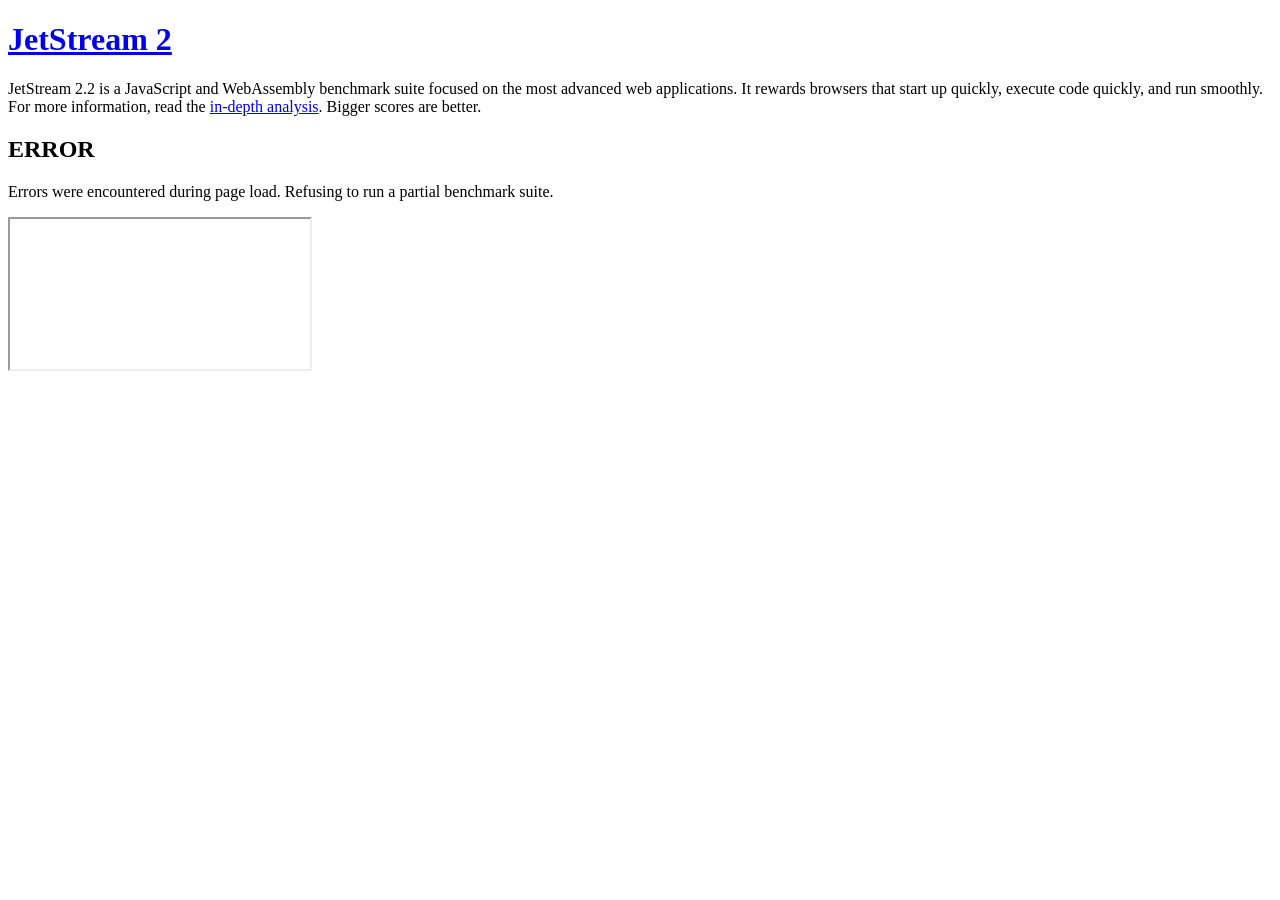
==== index.html @ ff1de328 "Add --no-prefetch cli flag --no-prefetch will directly use `load(...)` instead of just injecting the" ====
<!--
 Copyright (C) 2019-2024 Apple Inc. All rights reserved.

 Redistribution and use in source and binary forms, with or without
 modification, are permitted provided that the following conditions
 are met:
 1. Redistributions of source code must retain the above copyright
    notice, this list of conditions and the following disclaimer.
 2. Redistributions in binary form must reproduce the above copyright
    notice, this list of conditions and the following disclaimer in the
    documentation and/or other materials provided with the distribution.

 THIS SOFTWARE IS PROVIDED BY APPLE INC. AND ITS CONTRIBUTORS ``AS IS''
 AND ANY EXPRESS OR IMPLIED WARRANTIES, INCLUDING, BUT NOT LIMITED TO,
 THE IMPLIED WARRANTIES OF MERCHANTABILITY AND FITNESS FOR A PARTICULAR
 PURPOSE ARE DISCLAIMED. IN NO EVENT SHALL APPLE INC. OR ITS CONTRIBUTORS
 BE LIABLE FOR ANY DIRECT, INDIRECT, INCIDENTAL, SPECIAL, EXEMPLARY, OR
 CONSEQUENTIAL DAMAGES (INCLUDING, BUT NOT LIMITED TO, PROCUREMENT OF
 SUBSTITUTE GOODS OR SERVICES; LOSS OF USE, DATA, OR PROFITS; OR BUSINESS
 INTERRUPTION) HOWEVER CAUSED AND ON ANY THEORY OF LIABILITY, WHETHER IN
 CONTRACT, STRICT LIABILITY, OR TORT (INCLUDING NEGLIGENCE OR OTHERWISE)
 ARISING IN ANY WAY OUT OF THE USE OF THIS SOFTWARE, EVEN IF ADVISED OF
 THE POSSIBILITY OF SUCH DAMAGE.
-->
<!DOCTYPE html>
<html>
<head>
    <meta charset="utf-8" />

    <title>JetStream 2.2</title>

    <link rel="stylesheet" href="JetStream.css">
    <meta name="viewport" content="width=device-width, initial-scale=1, user-scalable=yes, viewport-fit=cover">

    <script>
    const isInBrowser = true;
    const isD8 = false;
    let prefetchResources = true;

    var allIsGood = true;
    window.onerror = function(e) {
        if (e == "Script error.") {
            // This is a workaround for Firefox on iOS which has an uncaught exception from
            // its injected script. We should not stop the benchmark from running due to that
            // if it can otherwise run.
            return;
        }
        allIsGood = false;
    }

    async function initialize() {
        if (allIsGood) {
            try {
                await JetStream.initialize();
            } catch (e) {
                allIsGood = false;
            }
        }
        if (!allIsGood) {
            let statusElement = document.getElementById("status");
            statusElement.classList.remove('loading');
            statusElement.classList.add('error');
            statusElement.innerHTML = "<h2>ERROR</h2><p>Errors were encountered during page load. Refusing to run a partial benchmark suite.</p>";
        }
    }
    </script>

    <script src="JetStreamDriver.js"></script>

</head>
<body onload="initialize()">
<h1 class="logo">
    <div id="jetstreams">
        <a href="index.html" class="logo-image">JetStream 2</a>
    </div>
</h1>

<main>
    <p class="summary">JetStream 2.2 is a JavaScript and WebAssembly benchmark suite focused on the most advanced web applications. It rewards browsers that start up quickly, execute code quickly, and run smoothly. For more information, read the <a href="in-depth.html">in-depth analysis</a>. Bigger scores are better.</p>
    <p class="summary" id="mode-description"></p>

    <div id="result-summary"></div>
    <div id="status" class="loading">Loading Benchmark...</div>

    <div id="results"></div>
</main>
<iframe id="magic"></iframe>
</body>
</html>
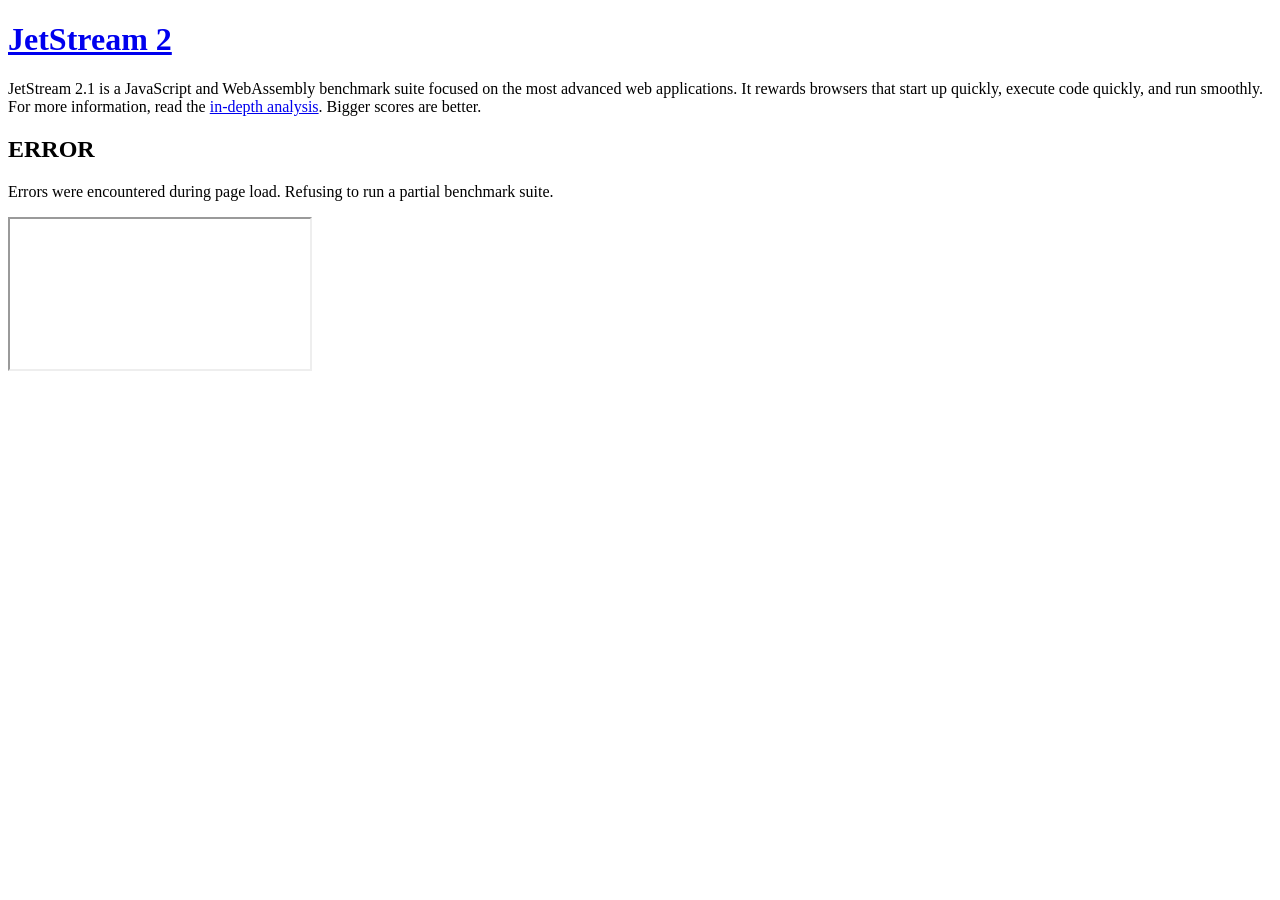
==== commit 51f727e7: "Add --no-prefetch cli flag --no-prefetch will directly use `load(...)` instead of just injecting the" ====
--- a/index.html
+++ b/index.html
@@ -1,5 +1,5 @@
 <!--
- Copyright (C) 2019-2024 Apple Inc. All rights reserved.
+ Copyright (C) 2019-2022 Apple Inc. All rights reserved.
 
  Redistribution and use in source and binary forms, with or without
  modification, are permitted provided that the following conditions
@@ -27,7 +27,7 @@
 <head>
     <meta charset="utf-8" />
 
-    <title>JetStream 2.2</title>
+    <title>JetStream 2.1</title>
 
     <link rel="stylesheet" href="JetStream.css">
     <meta name="viewport" content="width=device-width, initial-scale=1, user-scalable=yes, viewport-fit=cover">
@@ -35,6 +35,7 @@
     <script>
     const isInBrowser = true;
     const isD8 = false;
+    const isSpiderMonkey = false;
     let prefetchResources = true;
 
     var allIsGood = true;
@@ -76,7 +77,7 @@
 </h1>
 
 <main>
-    <p class="summary">JetStream 2.2 is a JavaScript and WebAssembly benchmark suite focused on the most advanced web applications. It rewards browsers that start up quickly, execute code quickly, and run smoothly. For more information, read the <a href="in-depth.html">in-depth analysis</a>. Bigger scores are better.</p>
+    <p class="summary">JetStream 2.1 is a JavaScript and WebAssembly benchmark suite focused on the most advanced web applications. It rewards browsers that start up quickly, execute code quickly, and run smoothly. For more information, read the <a href="in-depth.html">in-depth analysis</a>. Bigger scores are better.</p>
     <p class="summary" id="mode-description"></p>
 
     <div id="result-summary"></div>
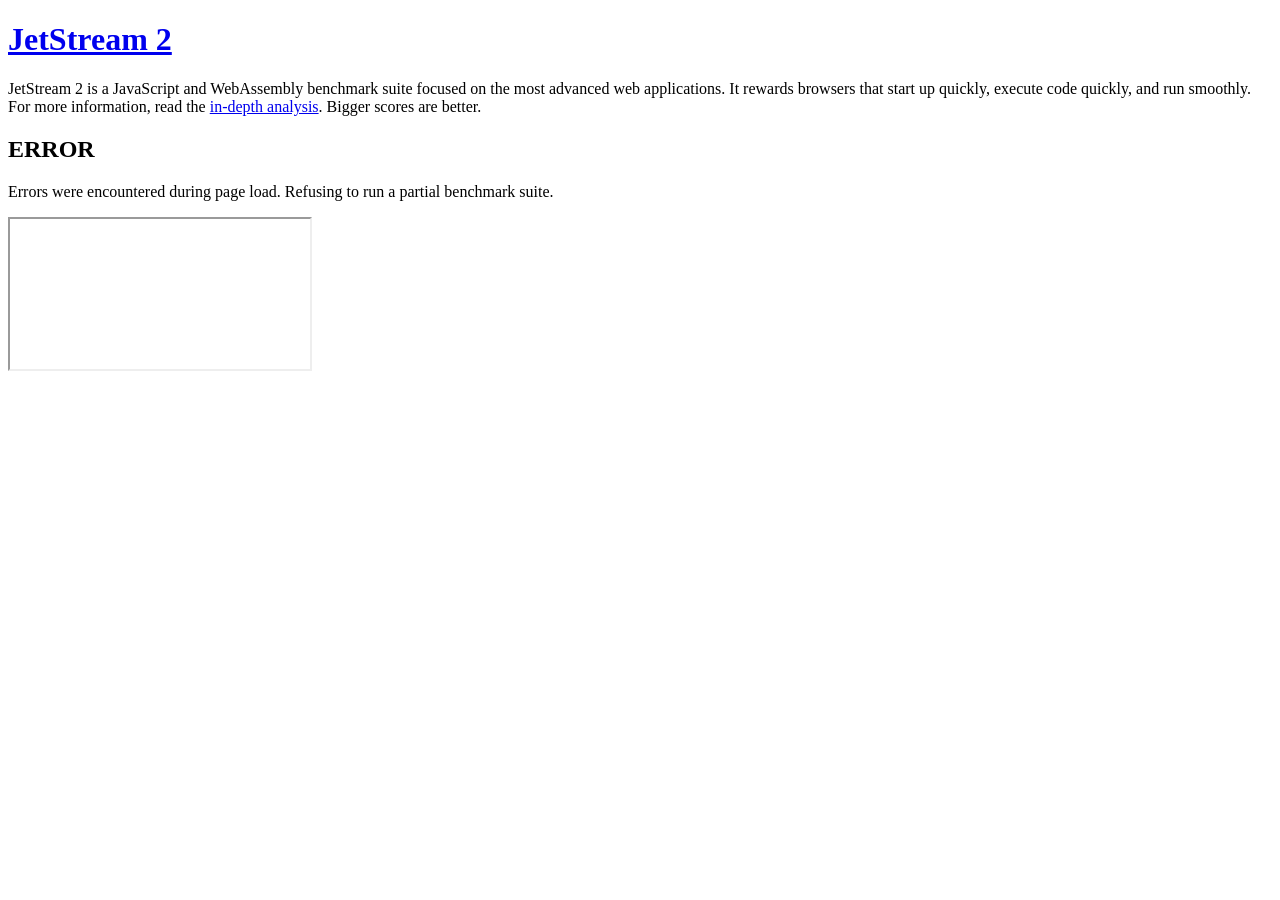
==== commit 36ca17c1: "Add --no-prefetch cli flag --no-prefetch will directly use `load(...)` instead of just injecting the" ====
--- a/index.html
+++ b/index.html
@@ -1,5 +1,5 @@
 <!--
- Copyright (C) 2019-2022 Apple Inc. All rights reserved.
+ Copyright (C) 2019 Apple Inc. All rights reserved.
 
  Redistribution and use in source and binary forms, with or without
  modification, are permitted provided that the following conditions
@@ -27,7 +27,7 @@
 <head>
     <meta charset="utf-8" />
 
-    <title>JetStream 2.1</title>
+    <title>JetStream 2</title>
 
     <link rel="stylesheet" href="JetStream.css">
     <meta name="viewport" content="width=device-width, initial-scale=1, user-scalable=yes, viewport-fit=cover">
@@ -35,29 +35,15 @@
     <script>
     const isInBrowser = true;
     const isD8 = false;
-    const isSpiderMonkey = false;
     let prefetchResources = true;
 
     var allIsGood = true;
-    window.onerror = function(e) {
-        if (e == "Script error.") {
-            // This is a workaround for Firefox on iOS which has an uncaught exception from
-            // its injected script. We should not stop the benchmark from running due to that
-            // if it can otherwise run.
-            return;
-        }
-        allIsGood = false;
-    }
+    window.onerror = function() { allIsGood = false; }
 
     async function initialize() {
-        if (allIsGood) {
-            try {
-                await JetStream.initialize();
-            } catch (e) {
-                allIsGood = false;
-            }
-        }
-        if (!allIsGood) {
+        if (allIsGood)
+            await JetStream.initialize();
+        else {
             let statusElement = document.getElementById("status");
             statusElement.classList.remove('loading');
             statusElement.classList.add('error');
@@ -77,7 +63,7 @@
 </h1>
 
 <main>
-    <p class="summary">JetStream 2.1 is a JavaScript and WebAssembly benchmark suite focused on the most advanced web applications. It rewards browsers that start up quickly, execute code quickly, and run smoothly. For more information, read the <a href="in-depth.html">in-depth analysis</a>. Bigger scores are better.</p>
+    <p class="summary">JetStream 2 is a JavaScript and WebAssembly benchmark suite focused on the most advanced web applications. It rewards browsers that start up quickly, execute code quickly, and run smoothly. For more information, read the <a href="in-depth.html">in-depth analysis</a>. Bigger scores are better.</p>
     <p class="summary" id="mode-description"></p>
 
     <div id="result-summary"></div>
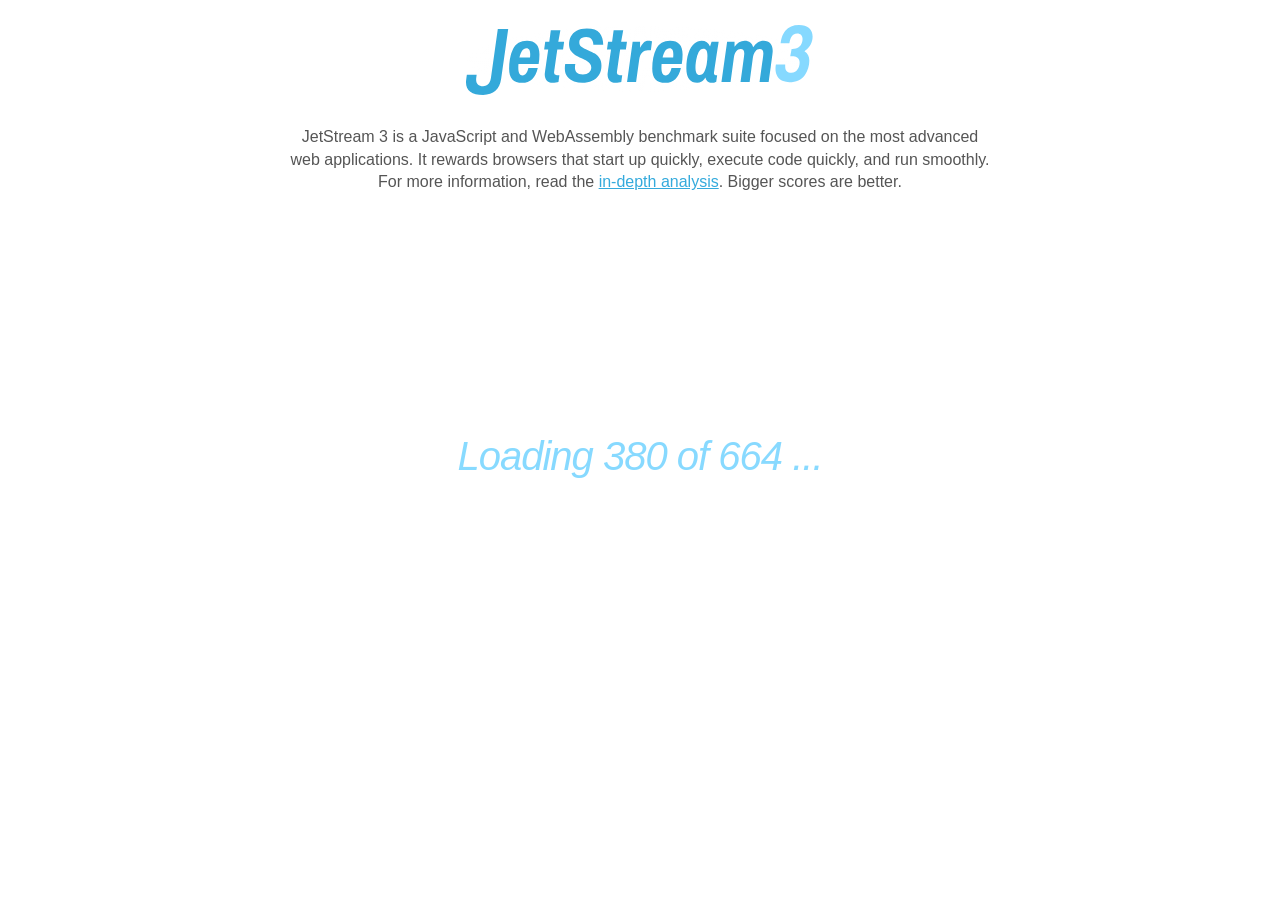
==== commit 8270d839: "Reset main-custom to latest main version Following a different approach to better keep main-custom u" ====
--- a/index.html
+++ b/index.html
@@ -1,5 +1,5 @@
 <!--
- Copyright (C) 2019 Apple Inc. All rights reserved.
+ Copyright (C) 2019-2022 Apple Inc. All rights reserved.
 
  Redistribution and use in source and binary forms, with or without
  modification, are permitted provided that the following conditions
@@ -27,7 +27,7 @@
 <head>
     <meta charset="utf-8" />
 
-    <title>JetStream 2</title>
+    <title>JetStream 3</title>
 
     <link rel="stylesheet" href="JetStream.css">
     <meta name="viewport" content="width=device-width, initial-scale=1, user-scalable=yes, viewport-fit=cover">
@@ -35,15 +35,29 @@
     <script>
     const isInBrowser = true;
     const isD8 = false;
-    let prefetchResources = true;
-
-    var allIsGood = true;
-    window.onerror = function() { allIsGood = false; }
+    const isSpiderMonkey = false;
+    globalThis.JetStreamParamsSource = new URLSearchParams(globalThis?.location?.search);
+    globalThis.allIsGood = true;
+    window.onerror = function(e) {
+        if (e == "Script error.") {
+            // This is a workaround for Firefox on iOS which has an uncaught exception from
+            // its injected script. We should not stop the benchmark from running due to that
+            // if it can otherwise run.
+            return;
+        }
+        globalThis.allIsGood = false;
+    }
 
     async function initialize() {
-        if (allIsGood)
-            await JetStream.initialize();
-        else {
+        if (globalThis.allIsGood) {
+            try {
+                await JetStream.initialize();
+            } catch (e) {
+                globalThis.allIsGood = false;
+                console.error(e);
+            }
+        }
+        if (!globalThis.allIsGood) {
             let statusElement = document.getElementById("status");
             statusElement.classList.remove('loading');
             statusElement.classList.add('error');
@@ -52,18 +66,19 @@
     }
     </script>
 
+    <script src="params.js"></script>
     <script src="JetStreamDriver.js"></script>
 
 </head>
 <body onload="initialize()">
 <h1 class="logo">
     <div id="jetstreams">
-        <a href="index.html" class="logo-image">JetStream 2</a>
+        <a href="index.html" class="logo-image">JetStream 3</a>
     </div>
 </h1>
 
 <main>
-    <p class="summary">JetStream 2 is a JavaScript and WebAssembly benchmark suite focused on the most advanced web applications. It rewards browsers that start up quickly, execute code quickly, and run smoothly. For more information, read the <a href="in-depth.html">in-depth analysis</a>. Bigger scores are better.</p>
+    <p class="summary">JetStream 3 is a JavaScript and WebAssembly benchmark suite focused on the most advanced web applications. It rewards browsers that start up quickly, execute code quickly, and run smoothly. For more information, read the <a href="in-depth.html">in-depth analysis</a>. Bigger scores are better.</p>
     <p class="summary" id="mode-description"></p>
 
     <div id="result-summary"></div>
--- a/JetStream.css
+++ b/JetStream.css
@@ -0,0 +1,565 @@
+/*
+ * Copyright (C) 2018-2022 Apple Inc. All rights reserved.
+ *
+ * Redistribution and use in source and binary forms, with or without
+ * modification, are permitted provided that the following conditions
+ * are met:
+ * 1. Redistributions of source code must retain the above copyright
+ *    notice, this list of conditions and the following disclaimer.
+ * 2. Redistributions in binary form must reproduce the above copyright
+ *    notice, this list of conditions and the following disclaimer in the
+ *    documentation and/or other materials provided with the distribution.
+ *
+ * THIS SOFTWARE IS PROVIDED BY APPLE INC. AND ITS CONTRIBUTORS ``AS IS''
+ * AND ANY EXPRESS OR IMPLIED WARRANTIES, INCLUDING, BUT NOT LIMITED TO,
+ * THE IMPLIED WARRANTIES OF MERCHANTABILITY AND FITNESS FOR A PARTICULAR
+ * PURPOSE ARE DISCLAIMED. IN NO EVENT SHALL APPLE INC. OR ITS CONTRIBUTORS
+ * BE LIABLE FOR ANY DIRECT, INDIRECT, INCIDENTAL, SPECIAL, EXEMPLARY, OR
+ * CONSEQUENTIAL DAMAGES (INCLUDING, BUT NOT LIMITED TO, PROCUREMENT OF
+ * SUBSTITUTE GOODS OR SERVICES; LOSS OF USE, DATA, OR PROFITS; OR BUSINESS
+ * INTERRUPTION) HOWEVER CAUSED AND ON ANY THEORY OF LIABILITY, WHETHER IN
+ * CONTRACT, STRICT LIABILITY, OR TORT (INCLUDING NEGLIGENCE OR OTHERWISE)
+ * ARISING IN ANY WAY OUT OF THE USE OF THIS SOFTWARE, EVEN IF ADVISED OF
+ * THE POSSIBILITY OF SUCH DAMAGE.
+*/
+
+:root {
+    --color-primary: #34AADC;
+    --color-secondary: #86D9FF;
+    --text-color-inverse: white;
+    --text-color-primary: black;
+    --text-color-secondary: #555555;
+    --text-color-tertiary: #444444;
+    --text-color-subtle: #6c6c71;
+    --text-color-very-subtle: #8E8E93;
+    --heading-color: #2C98D1;
+    --link-hover-color: #0086BF;
+    --button-color-primary: rgb(52, 170, 220);
+    --error-text-color: #d24a59;
+    --benchmark-heading-color: rgb(183, 183, 183);
+    --benchmark-error-text-color: #ff8686;
+    --benchmark-done-result-color: #4A4A4A;
+    --gap: 3rem;
+    --width: 200px;
+}
+
+html,
+svg text {
+    font-family: "Helvetica Neue", Helvetica, Verdana, sans-serif;
+    font-size: 62.5%;
+    font-synthesis: none;
+    height: 100vh;
+}
+
+body {
+    display: flex;
+    flex-direction: column;
+    gap: var(--gap);
+    margin: 0;
+    font-size: 1.6rem;
+    font-weight: 400;
+    line-height: 1.4;
+    background-repeat: no-repeat;
+    background-position: center -5vw;
+    background-size: 100vw;
+    padding-bottom: 0px;
+    background-image: url('clouds.svg');
+    overflow-y: hidden;
+    height: 100%;
+}
+
+.overflow-scroll {
+    overflow-y: auto;
+}
+
+.overflow-visible {
+    overflow: visible;
+}
+
+
+::selection {
+    background-color: var(--color-primary);
+    color: var(--text-color-inverse);
+}
+
+main {
+    display: flex;
+    flex-direction: column;
+    gap: var(--gap);
+    margin: 0 auto;
+    padding: 0 var(--gap);
+    max-width: 1180px;
+    text-align: center;
+    flex: 1;
+    overflow: hidden;
+}
+
+main p {
+    margin: 0;
+}
+
+img {
+    -webkit-user-drag: none;
+    user-select: none;
+}
+
+.logo {
+    box-sizing: border-box;
+    width: 100%;
+    user-select: none;
+    perspective: 600;
+}
+
+.logo .logo-image {
+    display: block;
+    box-sizing: border-box;
+    background-repeat: no-repeat;
+    background-position: center;
+    background-image: url('JetStream3Logo.svg');
+    color: transparent;
+    animation: swingin 350ms ease-out forwards;
+    will-change: transform, opacity;
+    height: 75px;
+}
+
+#jetstreams {
+    background-image: url('jetstreams.svg');
+    background-repeat: no-repeat;
+    background-size: contain;
+    background-position: center;
+    padding: 2rem 0;
+    margin: -2rem 0;
+}
+
+#jetstreams svg {
+    width: 100%;
+    max-height: 120px;
+}
+
+#magic {
+    position: absolute;
+    top: -900px;
+    left: -900px;
+    width: 300px;
+    height: 300px;
+    display: none;
+}
+
+.summary {
+    text-align: center;
+}
+
+.summary:empty {
+    display: none;
+}
+
+article,
+.summary {
+    max-width: 70rem;
+    margin: 0 auto 0 auto;
+    opacity: 0;
+    animation: fadein 0.5s ease-in-out forwards;
+    animation-delay: 200ms;
+}
+
+article {
+    display: flex;
+    flex-direction: column;
+    gap: var(--gap);
+}
+h1 {
+    color: var(--text-color-primary);
+    text-align: center;
+    margin-bottom: 0;
+}
+
+
+h2,
+h3,
+h4,
+h5,
+h6 {
+    color: var(--heading-color);
+    text-align: left;
+}
+
+
+h4,
+h5,
+h6 {
+    margin-bottom: 0;
+}
+
+p {
+    text-align: left;
+    color: var(--text-color-secondary);
+}
+
+h5,
+h6 {
+    font-size: 1.6rem;
+}
+
+h6 {
+    color: var(--text-color-tertiary);
+}
+
+dt {
+    margin-top: 10px;
+    font-weight: bold;
+    text-align: left;
+}
+
+dd {
+    text-align: left;
+    padding: 10px 20px;
+    margin: 0;
+}
+
+a:link,
+a:visited {
+    color: var(--color-primary);
+}
+
+a:hover,
+a:active {
+    color: var(--link-hover-color);
+}
+
+#status label,
+a.button {
+    display: inline-block;
+    font-weight: 500;
+    text-decoration: none;
+    font-size: 2rem;
+    background-color: var(--button-color-primary);
+    background-image: linear-gradient(180deg, rgba(134, 217, 255, 1) -80%, rgb(52, 170, 220) 100%);
+    color: var(--text-color-inverse);
+    border: 1px solid var(--button-color-primary);
+    border-radius: 2px;
+    padding: 0.3rem 0.3rem 0.5rem;
+    text-align: center;
+    width: var(--width);
+    -webkit-touch-callout: none;
+    user-select: none;
+}
+
+a.button {
+    animation: fadein 500ms ease-in forwards, scaledown 500ms ease-in forwards;
+    opacity: 0;
+}
+
+#status label,
+.button:hover {
+    background-image: none;
+}
+
+#status.loading {
+    position: absolute;
+    top: 0;
+    left: 0;
+    margin: 48vh 0 0;
+    width: 100%;
+    line-height: 1.2;
+    font-size: 4rem;
+    font-style: italic;
+    font-weight: 500;
+    letter-spacing: -0.10rem;
+    color: transparent;
+    background-image: linear-gradient(132deg, #96E5FF 0%, #96E5FF 2%, #86D9FF 42%, #8BDAFF 84%, #96E5FF 98%, #96E5FF 100%);
+    -webkit-background-clip: text;
+    background-repeat: no-repeat;
+    -webkit-touch-callout: none;
+    user-select: none;
+}
+
+#status.error {
+    max-width: 70rem;
+    margin: 0 auto 1rem;
+}
+
+.error h2,
+.error p {
+    color: var(--error-text-color);
+    margin-bottom: 0;
+    text-align: center;
+    font-weight: 500;
+}
+
+.error h2 {
+    font-size: 5rem;
+    letter-spacing: -0.1rem;
+    line-height: 1;
+}
+
+#result-summary:empty {
+    display: none;
+}
+
+#result-summary {
+    margin-top: 20px;
+}
+
+#result-summary label {
+    color: var(--text-color-subtle);
+}
+
+#result-summary .score {
+    font-weight: bold;
+    font-size: 4rem;
+    line-height: 1;
+    color: var(--color-primary);
+    font-weight: 500;
+}
+
+.benchmark .plot svg {
+    display: inline-block;
+    vertical-align: middle;
+}
+
+#result-summary .score .interval {
+    display: block;
+    font-weight: normal;
+}
+
+#results {
+    display: flex;
+    flex-wrap: wrap;
+    justify-content: space-around;
+    gap: var(--gap);
+    margin: 0 calc(var(--gap) * -1) 0 calc(-var(--gap) * -1);
+    animation: fadein 500ms ease-out forwards;
+    opacity: 0;
+    overflow-y: auto;
+    flex: 1;
+    padding-bottom: var(--gap);
+    box-sizing: border-box;
+}
+
+.benchmark {
+    position: relative;
+    flex: 1;
+    max-width: 20%;
+    min-width: var(--width);
+    text-align: left;
+    color: var(--text-color-very-subtle);
+    font-size: 1.6rem;
+    scroll-margin-top: 20vh;
+    scroll-margin-bottom: 20vh;
+}
+
+.benchmark h4,
+.benchmark .result,
+.benchmark label,
+.benchmark .plot {
+    color: transparent;
+    background: linear-gradient(160deg, rgba(249, 249, 249, 1) 0%, rgba(238, 238, 238, 1) 100%);
+    border-radius: 3px;
+}
+
+.benchmark h3 {
+    color: var(--benchmark-heading-color);
+}
+
+.benchmark-running h4,
+.benchmark-running .result,
+.benchmark-running label,
+.benchmark-running .plot {
+    color: var(--color-secondary);
+    background-color: var(--color-secondary);
+    background-image: none;
+}
+
+
+.benchmark-done h3,
+.benchmark-done h4,
+.benchmark-done .result,
+.benchmark-done label,
+.benchmark-done .plot {
+    background-color: transparent;
+    background-image: none;
+    -webkit-touch-callout: revert;
+    user-select: text;
+}
+
+.benchmark-error h4,
+.benchmark-error .result,
+.benchmark-error label,
+.benchmark-error .plot {
+    color: var(--benchmark-error-text-color);
+    background-color: var(--benchmark-error-text-color);
+    background-image: none;
+}
+
+.benchmark-error h3 {
+    color: var(--benchmark-error-text-color);
+}
+
+.benchmark h3 {
+    font-weight: 400;
+    font-size: 1.6rem;
+    margin: 0;
+}
+
+.benchmark-running h3 {
+    background-color: transparent;
+    background-image: none;
+    color: var(--color-primary);
+}
+
+.benchmark-done h3 {
+    color: var(--text-color-subtle);
+}
+
+.benchmark a.info {
+    display: inline-block;
+    width: 1.5rem;
+    height: 1.5rem;
+    border-radius: 100%;
+    background-color: var(--benchmark-heading-color);
+    color: var(--text-color-inverse) !important;
+    user-select: none;
+    text-align: center;
+    vertical-align: middle;
+    font-style: italic;
+    font-weight: bold;
+    font-family: 'Times New Roman', Times, serif;
+    line-height: 1.6rem;
+    margin-top: -0.2rem;
+
+}
+
+.benchmark-running a.info {
+    background-color: var(--color-primary);
+}
+
+.benchmark-done a.info {
+    background-color: var(--text-color-subtle);
+}
+
+.benchmark h3 a,
+.benchmark h3 a:link,
+.benchmark h3 a:active,
+.benchmark h3 a:hover,
+.benchmark h3 a:visited {
+    color: inherit;
+    text-decoration: none;
+}
+
+.benchmark-done h3 a:hover {
+    color: var(--color-primary);
+    text-decoration: underline;
+}
+
+.benchmark h4 {
+    margin: 0.3rem 0;
+    line-height: 1;
+    font-weight: 400;
+    font-size: 2.4rem;
+}
+
+.benchmark-done h4 {
+    color: var(--color-primary);
+    background-color: none;
+}
+
+.benchmark p,
+.benchmark-done p {
+    margin: 0;
+}
+
+.benchmark .result {
+    display: inline-block;
+    margin-right: 1.6rem;
+    line-height: 1.3;
+    font-size: 1.3rem;
+    font-weight: bold;
+}
+
+#result-summary .benchmark {
+    text-align: center;
+    max-width: 100%;
+    margin: 0;
+    margin-left: 1.6rem;
+}
+
+.benchmark-done .result {
+    color: var(--benchmark-done-result-color);
+}
+
+.benchmark label {
+    display: block;
+}
+
+.benchmark-done label {
+    color: var(--text-color-very-subtle);
+    font-weight: 400;
+}
+
+dt:target {
+    background-color: var(--color-secondary);
+    color: var(--text-color-inverse);
+    padding-left: 10px;
+    border-radius: 5px;
+}
+
+.plot svg circle {
+    fill: var(--color-primary);
+    opacity: 0.8;
+}
+
+@keyframes fadein {
+    from {
+        opacity: 0;
+    }
+
+    to {
+        opacity: 1;
+    }
+}
+
+@keyframes scaledown {
+    from {
+        transform: scale(1.3, 1.3);
+    }
+
+    to {
+        transform: scale(1, 1);
+    }
+}
+
+@keyframes shine {
+    0% {
+        background-position: -1200px center;
+    }
+
+    100% {
+        background-position: 100vw center;
+    }
+}
+
+@keyframes swingin {
+    from {
+        opacity: 0;
+        transform: rotateY(-85deg) translateZ(200px);
+    }
+
+    to {
+        opacity: 1;
+        transform: rotateY(0deg) translateZ(0px);
+    }
+}
+
+@media (max-width: 415px) {
+    body {
+        background-position: center 4rem;
+    }
+
+    .logo .logo-image {
+        height: 60px;
+    }
+
+    #jetstreams {
+        background-size: 200%;
+    }
+}
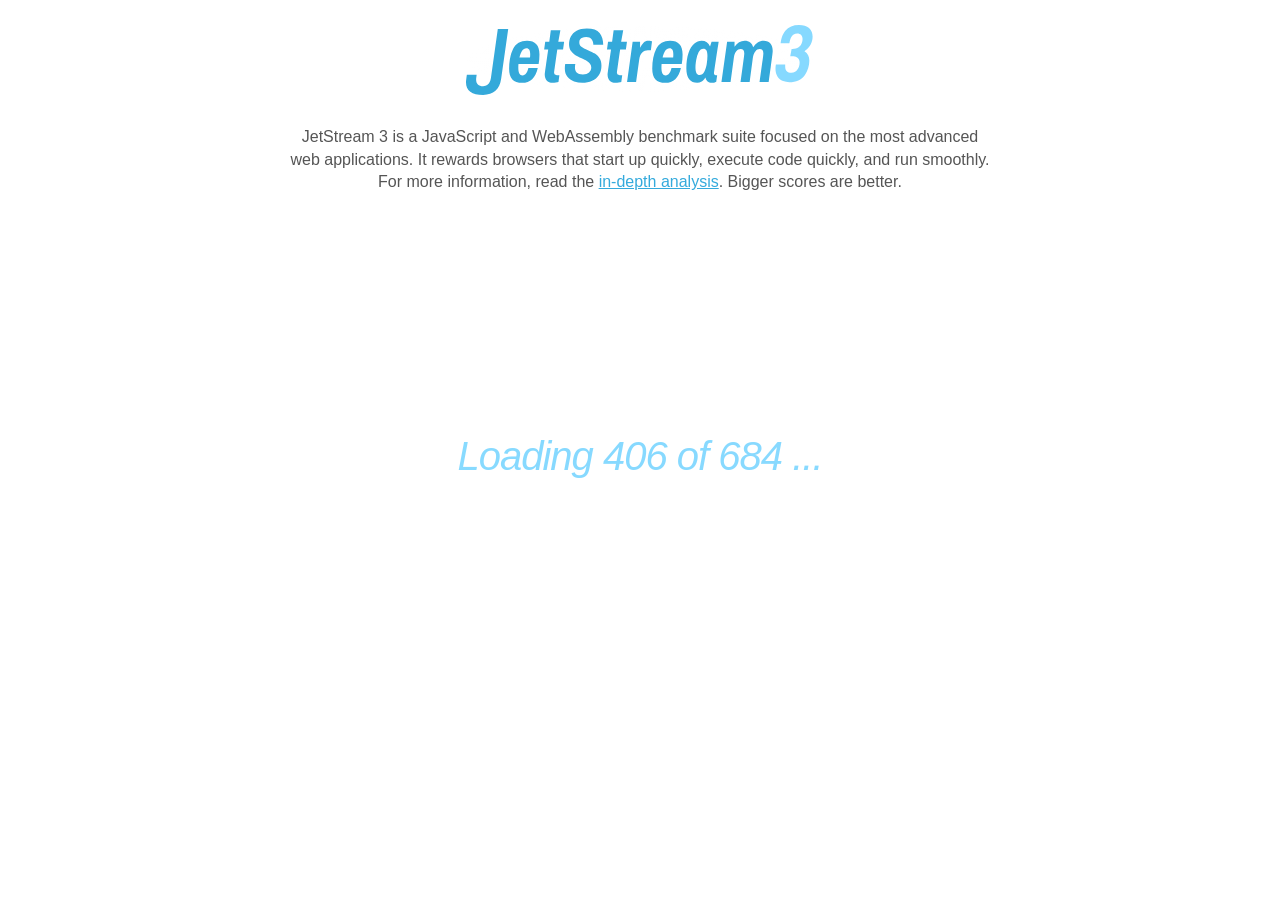
==== commit 0368cebd: "Reset main-custom branch to upstream/main All important runner changes have landed upstream.  Bug: 3" ====
--- a/index.html
+++ b/index.html
@@ -36,7 +36,9 @@
     const isInBrowser = true;
     const isD8 = false;
     const isSpiderMonkey = false;
-    globalThis.JetStreamParamsSource = new URLSearchParams(globalThis?.location?.search);
+    if (globalThis?.location?.search) {
+        globalThis.JetStreamParamsSource = new URLSearchParams(globalThis?.location?.search);
+    }
     globalThis.allIsGood = true;
     window.onerror = function(e) {
         if (e == "Script error.") {
@@ -49,6 +51,9 @@
     }
 
     async function initialize() {
+        if (!JetStreamParams.isDefault) {
+            showNonDefaultParams();
+        }
         if (globalThis.allIsGood) {
             try {
                 await JetStream.initialize();
@@ -64,9 +69,21 @@
             statusElement.innerHTML = "<h2>ERROR</h2><p>Errors were encountered during page load. Refusing to run a partial benchmark suite.</p>";
         }
     }
+    
+    function showNonDefaultParams() {
+        document.body.classList.add("nonDefaultParams"); 
+        const body = document.querySelector("#non-standard-params-table tbody");
+        for (const [key, value] of  Object.entries(JetStreamParams.nonDefaultParams)) {
+            const defaultValue = DefaultJetStreamParams[key]
+            const row = body.insertRow();
+            row.insertCell().textContent = key;
+            row.insertCell().textContent = JSON.stringify(value);
+            row.insertCell().textContent = JSON.stringify(defaultValue);
+        }
+    }
     </script>
 
-    <script src="params.js"></script>
+    <script src="utils/params.js"></script>
     <script src="JetStreamDriver.js"></script>
 
 </head>
@@ -79,6 +96,23 @@
 
 <main>
     <p class="summary">JetStream 3 is a JavaScript and WebAssembly benchmark suite focused on the most advanced web applications. It rewards browsers that start up quickly, execute code quickly, and run smoothly. For more information, read the <a href="in-depth.html">in-depth analysis</a>. Bigger scores are better.</p>
+    <div id="non-default-params">
+        <h2>Non-standard Parameters</h2>
+        <p>
+            JetStream ran with non-standard parameters.<br />
+            The results are likely not comparable to default runs.
+        </p>
+        <table id="non-standard-params-table">
+            <thead>
+                <tr>
+                    <th>Param</th>
+                    <th>Value</th>
+                    <th>Default</th>
+                </tr>
+            </thead>
+            <tbody></tbody>
+        </table>
+    </div>
     <p class="summary" id="mode-description"></p>
 
     <div id="result-summary"></div>
--- a/JetStream.css
+++ b/JetStream.css
@@ -68,6 +68,64 @@
     height: 100%;
 }
 
+table {
+    border-spacing: 0;
+}
+
+body.nonDefaultParams {
+    filter: hue-rotate(152deg);
+}
+
+.nonDefaultParams .summary {
+    display: none;
+}
+
+#non-default-params {
+    display: none;
+    text-align: center;
+
+    & h2 {
+        text-align: center;
+    } 
+
+    & p {
+        text-align: center;
+    }
+}
+
+.nonDefaultParams #non-default-params {
+    display: block;
+}
+
+#non-standard-params-table {
+    border-collapse: collapse;
+    text-align: left;
+    display: inline-block;
+    margin-top: var(--gap);
+}
+
+#non-standard-params-table tr {
+    padding: 2px;
+}
+
+#non-standard-params-table thead th {
+    border-bottom: 1px solid var(--foreground);
+}
+
+#non-standard-params-table tbody td {
+    font-weight: normal;
+    text-align: left;
+}
+
+#non-standard-params-table thead th,
+#non-standard-params-table tbody td {
+    padding: 0.1em 0.3em;
+}
+#non-standard-params-table tbody td:nth-child(2) {
+    color: var(--highlight);
+}
+
+
 .overflow-scroll {
     overflow-y: auto;
 }
@@ -348,6 +406,13 @@
     scroll-margin-bottom: 20vh;
 }
 
+.benchmark .result.detail {
+    display: none;
+}
+.details .benchmark .result.detail {
+    display: inline-block;
+}
+
 .benchmark h4,
 .benchmark .result,
 .benchmark label,
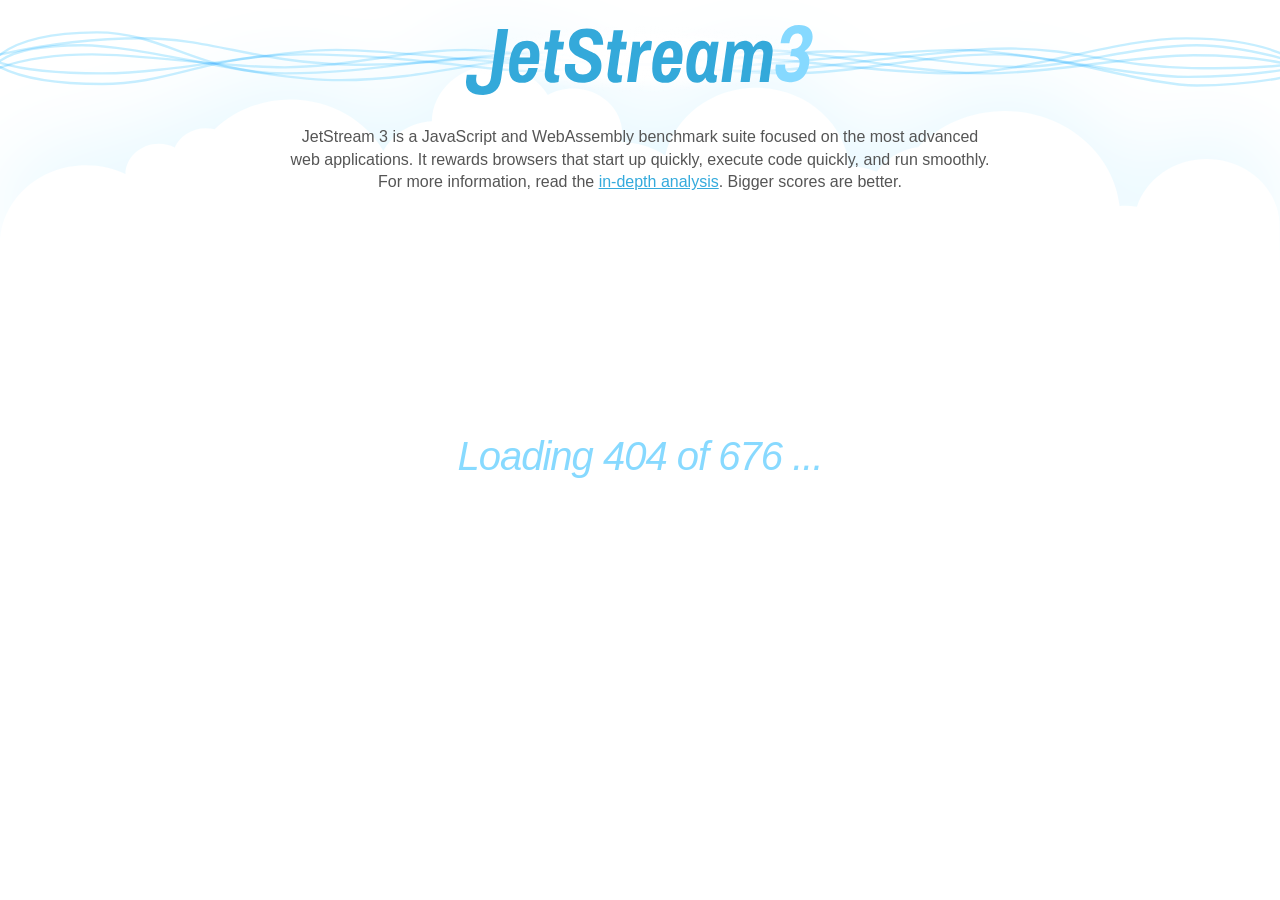
==== commit 2ca07061: "Update custom-main to latest main https://chromium.googlesource.com/external/github.com/WebKit/JetSt" ====
--- a/index.html
+++ b/index.html
@@ -29,7 +29,7 @@
 
     <title>JetStream 3</title>
 
-    <link rel="stylesheet" href="JetStream.css">
+    <link rel="stylesheet" href="resources/JetStream.css">
     <meta name="viewport" content="width=device-width, initial-scale=1, user-scalable=yes, viewport-fit=cover">
 
     <script>
@@ -95,7 +95,7 @@
 </h1>
 
 <main>
-    <p class="summary">JetStream 3 is a JavaScript and WebAssembly benchmark suite focused on the most advanced web applications. It rewards browsers that start up quickly, execute code quickly, and run smoothly. For more information, read the <a href="in-depth.html">in-depth analysis</a>. Bigger scores are better.</p>
+    <p class="summary">JetStream 3 is a JavaScript and WebAssembly benchmark suite focused on the most advanced web applications. It rewards browsers that start up quickly, execute code quickly, and run smoothly. For more information, read the <a href="resources/in-depth.html">in-depth analysis</a>. Bigger scores are better.</p>
     <div id="non-default-params">
         <h2>Non-standard Parameters</h2>
         <p>
--- a/resources/JetStream.css
+++ b/resources/JetStream.css
@@ -0,0 +1,630 @@
+/*
+ * Copyright (C) 2018-2022 Apple Inc. All rights reserved.
+ *
+ * Redistribution and use in source and binary forms, with or without
+ * modification, are permitted provided that the following conditions
+ * are met:
+ * 1. Redistributions of source code must retain the above copyright
+ *    notice, this list of conditions and the following disclaimer.
+ * 2. Redistributions in binary form must reproduce the above copyright
+ *    notice, this list of conditions and the following disclaimer in the
+ *    documentation and/or other materials provided with the distribution.
+ *
+ * THIS SOFTWARE IS PROVIDED BY APPLE INC. AND ITS CONTRIBUTORS ``AS IS''
+ * AND ANY EXPRESS OR IMPLIED WARRANTIES, INCLUDING, BUT NOT LIMITED TO,
+ * THE IMPLIED WARRANTIES OF MERCHANTABILITY AND FITNESS FOR A PARTICULAR
+ * PURPOSE ARE DISCLAIMED. IN NO EVENT SHALL APPLE INC. OR ITS CONTRIBUTORS
+ * BE LIABLE FOR ANY DIRECT, INDIRECT, INCIDENTAL, SPECIAL, EXEMPLARY, OR
+ * CONSEQUENTIAL DAMAGES (INCLUDING, BUT NOT LIMITED TO, PROCUREMENT OF
+ * SUBSTITUTE GOODS OR SERVICES; LOSS OF USE, DATA, OR PROFITS; OR BUSINESS
+ * INTERRUPTION) HOWEVER CAUSED AND ON ANY THEORY OF LIABILITY, WHETHER IN
+ * CONTRACT, STRICT LIABILITY, OR TORT (INCLUDING NEGLIGENCE OR OTHERWISE)
+ * ARISING IN ANY WAY OUT OF THE USE OF THIS SOFTWARE, EVEN IF ADVISED OF
+ * THE POSSIBILITY OF SUCH DAMAGE.
+*/
+
+:root {
+    --color-primary: #34AADC;
+    --color-secondary: #86D9FF;
+    --text-color-inverse: white;
+    --text-color-primary: black;
+    --text-color-secondary: #555555;
+    --text-color-tertiary: #444444;
+    --text-color-subtle: #6c6c71;
+    --text-color-very-subtle: #8E8E93;
+    --heading-color: #2C98D1;
+    --link-hover-color: #0086BF;
+    --button-color-primary: rgb(52, 170, 220);
+    --error-text-color: #d24a59;
+    --benchmark-heading-color: rgb(183, 183, 183);
+    --benchmark-error-text-color: #ff8686;
+    --benchmark-done-result-color: #4A4A4A;
+    --gap: 3rem;
+    --width: 200px;
+}
+
+html,
+svg text {
+    font-family: "Helvetica Neue", Helvetica, Verdana, sans-serif;
+    font-size: 62.5%;
+    font-synthesis: none;
+    height: 100vh;
+}
+
+body {
+    display: flex;
+    flex-direction: column;
+    gap: var(--gap);
+    margin: 0;
+    font-size: 1.6rem;
+    font-weight: 400;
+    line-height: 1.4;
+    background-repeat: no-repeat;
+    background-position: center -5vw;
+    background-size: 100vw;
+    padding-bottom: 0px;
+    background-image: url('clouds.svg');
+    overflow-y: hidden;
+    height: 100%;
+}
+
+table {
+    border-spacing: 0;
+}
+
+body.nonDefaultParams {
+    filter: hue-rotate(152deg);
+}
+
+.nonDefaultParams .summary {
+    display: none;
+}
+
+#non-default-params {
+    display: none;
+    text-align: center;
+
+    & h2 {
+        text-align: center;
+    } 
+
+    & p {
+        text-align: center;
+    }
+}
+
+.nonDefaultParams #non-default-params {
+    display: block;
+}
+
+#non-standard-params-table {
+    border-collapse: collapse;
+    text-align: left;
+    display: inline-block;
+    margin-top: var(--gap);
+}
+
+#non-standard-params-table tr {
+    padding: 2px;
+}
+
+#non-standard-params-table thead th {
+    border-bottom: 1px solid var(--foreground);
+}
+
+#non-standard-params-table tbody td {
+    font-weight: normal;
+    text-align: left;
+}
+
+#non-standard-params-table thead th,
+#non-standard-params-table tbody td {
+    padding: 0.1em 0.3em;
+}
+#non-standard-params-table tbody td:nth-child(2) {
+    color: var(--highlight);
+}
+
+
+.overflow-scroll {
+    overflow-y: auto;
+}
+
+.overflow-visible {
+    overflow: visible;
+}
+
+
+::selection {
+    background-color: var(--color-primary);
+    color: var(--text-color-inverse);
+}
+
+main {
+    display: flex;
+    flex-direction: column;
+    gap: var(--gap);
+    margin: 0 auto;
+    padding: 0 var(--gap);
+    max-width: 1180px;
+    text-align: center;
+    flex: 1;
+    overflow: hidden;
+}
+
+main p {
+    margin: 0;
+}
+
+img {
+    -webkit-user-drag: none;
+    user-select: none;
+}
+
+.logo {
+    box-sizing: border-box;
+    width: 100%;
+    user-select: none;
+    perspective: 600;
+}
+
+.logo .logo-image {
+    display: block;
+    box-sizing: border-box;
+    background-repeat: no-repeat;
+    background-position: center;
+    background-image: url('JetStream3Logo.svg');
+    color: transparent;
+    animation: swingin 350ms ease-out forwards;
+    will-change: transform, opacity;
+    height: 75px;
+}
+
+#jetstreams {
+    background-image: url('jetstreams.svg');
+    background-repeat: no-repeat;
+    background-size: contain;
+    background-position: center;
+    padding: 2rem 0;
+    margin: -2rem 0;
+}
+
+#jetstreams svg {
+    width: 100%;
+    max-height: 120px;
+}
+
+#magic {
+    position: absolute;
+    top: -900px;
+    left: -900px;
+    width: 300px;
+    height: 300px;
+    display: none;
+}
+
+.summary {
+    text-align: center;
+}
+
+.summary:empty {
+    display: none;
+}
+
+article,
+.summary {
+    max-width: 70rem;
+    margin: 0 auto 0 auto;
+    opacity: 0;
+    animation: fadein 0.5s ease-in-out forwards;
+    animation-delay: 200ms;
+}
+
+article {
+    display: flex;
+    flex-direction: column;
+    gap: var(--gap);
+}
+h1 {
+    color: var(--text-color-primary);
+    text-align: center;
+    margin-bottom: 0;
+}
+
+
+h2,
+h3,
+h4,
+h5,
+h6 {
+    color: var(--heading-color);
+    text-align: left;
+}
+
+
+h4,
+h5,
+h6 {
+    margin-bottom: 0;
+}
+
+p {
+    text-align: left;
+    color: var(--text-color-secondary);
+}
+
+h5,
+h6 {
+    font-size: 1.6rem;
+}
+
+h6 {
+    color: var(--text-color-tertiary);
+}
+
+dt {
+    margin-top: 10px;
+    font-weight: bold;
+    text-align: left;
+}
+
+dd {
+    text-align: left;
+    padding: 10px 20px;
+    margin: 0;
+}
+
+a:link,
+a:visited {
+    color: var(--color-primary);
+}
+
+a:hover,
+a:active {
+    color: var(--link-hover-color);
+}
+
+#status label,
+a.button {
+    display: inline-block;
+    font-weight: 500;
+    text-decoration: none;
+    font-size: 2rem;
+    background-color: var(--button-color-primary);
+    background-image: linear-gradient(180deg, rgba(134, 217, 255, 1) -80%, rgb(52, 170, 220) 100%);
+    color: var(--text-color-inverse);
+    border: 1px solid var(--button-color-primary);
+    border-radius: 2px;
+    padding: 0.3rem 0.3rem 0.5rem;
+    text-align: center;
+    width: var(--width);
+    -webkit-touch-callout: none;
+    user-select: none;
+}
+
+a.button {
+    animation: fadein 500ms ease-in forwards, scaledown 500ms ease-in forwards;
+    opacity: 0;
+}
+
+#status label,
+.button:hover {
+    background-image: none;
+}
+
+#status.loading {
+    position: absolute;
+    top: 0;
+    left: 0;
+    margin: 48vh 0 0;
+    width: 100%;
+    line-height: 1.2;
+    font-size: 4rem;
+    font-style: italic;
+    font-weight: 500;
+    letter-spacing: -0.10rem;
+    color: transparent;
+    background-image: linear-gradient(132deg, #96E5FF 0%, #96E5FF 2%, #86D9FF 42%, #8BDAFF 84%, #96E5FF 98%, #96E5FF 100%);
+    -webkit-background-clip: text;
+    background-repeat: no-repeat;
+    -webkit-touch-callout: none;
+    user-select: none;
+}
+
+#status.error {
+    max-width: 70rem;
+    margin: 0 auto 1rem;
+}
+
+.error h2,
+.error p {
+    color: var(--error-text-color);
+    margin-bottom: 0;
+    text-align: center;
+    font-weight: 500;
+}
+
+.error h2 {
+    font-size: 5rem;
+    letter-spacing: -0.1rem;
+    line-height: 1;
+}
+
+#result-summary:empty {
+    display: none;
+}
+
+#result-summary {
+    margin-top: 20px;
+}
+
+#result-summary label {
+    color: var(--text-color-subtle);
+}
+
+#result-summary .score {
+    font-weight: bold;
+    font-size: 4rem;
+    line-height: 1;
+    color: var(--color-primary);
+    font-weight: 500;
+}
+
+.benchmark .plot svg {
+    display: inline-block;
+    vertical-align: middle;
+}
+
+#result-summary .score .interval {
+    display: block;
+    font-weight: normal;
+}
+
+#results {
+    display: flex;
+    flex-wrap: wrap;
+    justify-content: space-around;
+    gap: var(--gap);
+    margin: 0 calc(var(--gap) * -1) 0 calc(-var(--gap) * -1);
+    animation: fadein 500ms ease-out forwards;
+    opacity: 0;
+    overflow-y: auto;
+    flex: 1;
+    padding-bottom: var(--gap);
+    box-sizing: border-box;
+}
+
+.benchmark {
+    position: relative;
+    flex: 1;
+    max-width: 20%;
+    min-width: var(--width);
+    text-align: left;
+    color: var(--text-color-very-subtle);
+    font-size: 1.6rem;
+    scroll-margin-top: 20vh;
+    scroll-margin-bottom: 20vh;
+}
+
+.benchmark .result.detail {
+    display: none;
+}
+.details .benchmark .result.detail {
+    display: inline-block;
+}
+
+.benchmark h4,
+.benchmark .result,
+.benchmark label,
+.benchmark .plot {
+    color: transparent;
+    background: linear-gradient(160deg, rgba(249, 249, 249, 1) 0%, rgba(238, 238, 238, 1) 100%);
+    border-radius: 3px;
+}
+
+.benchmark h3 {
+    color: var(--benchmark-heading-color);
+}
+
+.benchmark-running h4,
+.benchmark-running .result,
+.benchmark-running label,
+.benchmark-running .plot {
+    color: var(--color-secondary);
+    background-color: var(--color-secondary);
+    background-image: none;
+}
+
+
+.benchmark-done h3,
+.benchmark-done h4,
+.benchmark-done .result,
+.benchmark-done label,
+.benchmark-done .plot {
+    background-color: transparent;
+    background-image: none;
+    -webkit-touch-callout: revert;
+    user-select: text;
+}
+
+.benchmark-error h4,
+.benchmark-error .result,
+.benchmark-error label,
+.benchmark-error .plot {
+    color: var(--benchmark-error-text-color);
+    background-color: var(--benchmark-error-text-color);
+    background-image: none;
+}
+
+.benchmark-error h3 {
+    color: var(--benchmark-error-text-color);
+}
+
+.benchmark h3 {
+    font-weight: 400;
+    font-size: 1.6rem;
+    margin: 0;
+}
+
+.benchmark-running h3 {
+    background-color: transparent;
+    background-image: none;
+    color: var(--color-primary);
+}
+
+.benchmark-done h3 {
+    color: var(--text-color-subtle);
+}
+
+.benchmark a.info {
+    display: inline-block;
+    width: 1.5rem;
+    height: 1.5rem;
+    border-radius: 100%;
+    background-color: var(--benchmark-heading-color);
+    color: var(--text-color-inverse) !important;
+    user-select: none;
+    text-align: center;
+    vertical-align: middle;
+    font-style: italic;
+    font-weight: bold;
+    font-family: 'Times New Roman', Times, serif;
+    line-height: 1.6rem;
+    margin-top: -0.2rem;
+
+}
+
+.benchmark-running a.info {
+    background-color: var(--color-primary);
+}
+
+.benchmark-done a.info {
+    background-color: var(--text-color-subtle);
+}
+
+.benchmark h3 a,
+.benchmark h3 a:link,
+.benchmark h3 a:active,
+.benchmark h3 a:hover,
+.benchmark h3 a:visited {
+    color: inherit;
+    text-decoration: none;
+}
+
+.benchmark-done h3 a:hover {
+    color: var(--color-primary);
+    text-decoration: underline;
+}
+
+.benchmark h4 {
+    margin: 0.3rem 0;
+    line-height: 1;
+    font-weight: 400;
+    font-size: 2.4rem;
+}
+
+.benchmark-done h4 {
+    color: var(--color-primary);
+    background-color: none;
+}
+
+.benchmark p,
+.benchmark-done p {
+    margin: 0;
+}
+
+.benchmark .result {
+    display: inline-block;
+    margin-right: 1.6rem;
+    line-height: 1.3;
+    font-size: 1.3rem;
+    font-weight: bold;
+}
+
+#result-summary .benchmark {
+    text-align: center;
+    max-width: 100%;
+    margin: 0;
+    margin-left: 1.6rem;
+}
+
+.benchmark-done .result {
+    color: var(--benchmark-done-result-color);
+}
+
+.benchmark label {
+    display: block;
+}
+
+.benchmark-done label {
+    color: var(--text-color-very-subtle);
+    font-weight: 400;
+}
+
+dt:target {
+    background-color: var(--color-secondary);
+    color: var(--text-color-inverse);
+    padding-left: 10px;
+    border-radius: 5px;
+}
+
+.plot svg circle {
+    fill: var(--color-primary);
+    opacity: 0.8;
+}
+
+@keyframes fadein {
+    from {
+        opacity: 0;
+    }
+
+    to {
+        opacity: 1;
+    }
+}
+
+@keyframes scaledown {
+    from {
+        transform: scale(1.3, 1.3);
+    }
+
+    to {
+        transform: scale(1, 1);
+    }
+}
+
+@keyframes shine {
+    0% {
+        background-position: -1200px center;
+    }
+
+    100% {
+        background-position: 100vw center;
+    }
+}
+
+@keyframes swingin {
+    from {
+        opacity: 0;
+        transform: rotateY(-85deg) translateZ(200px);
+    }
+
+    to {
+        opacity: 1;
+        transform: rotateY(0deg) translateZ(0px);
+    }
+}
+
+@media (max-width: 415px) {
+    body {
+        background-position: center 4rem;
+    }
+
+    .logo .logo-image {
+        height: 60px;
+    }
+
+    #jetstreams {
+        background-size: 200%;
+    }
+}
